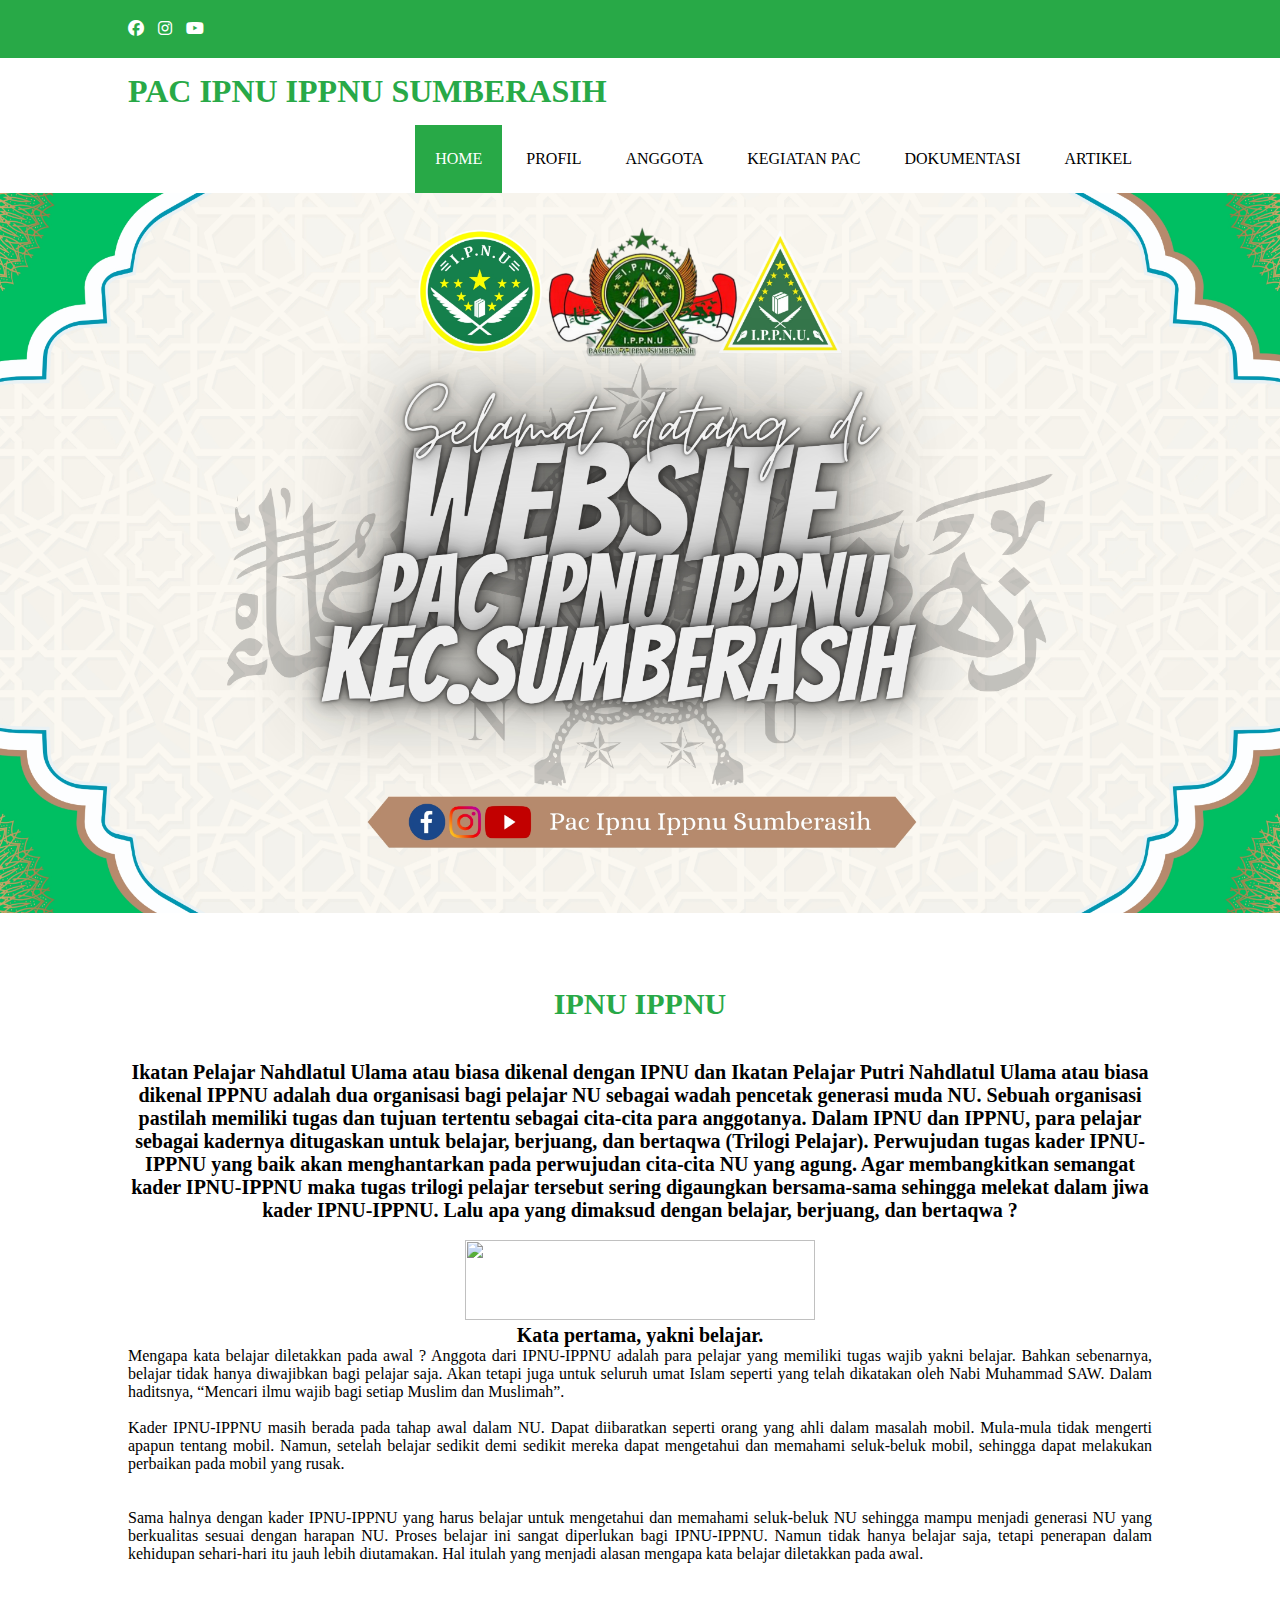
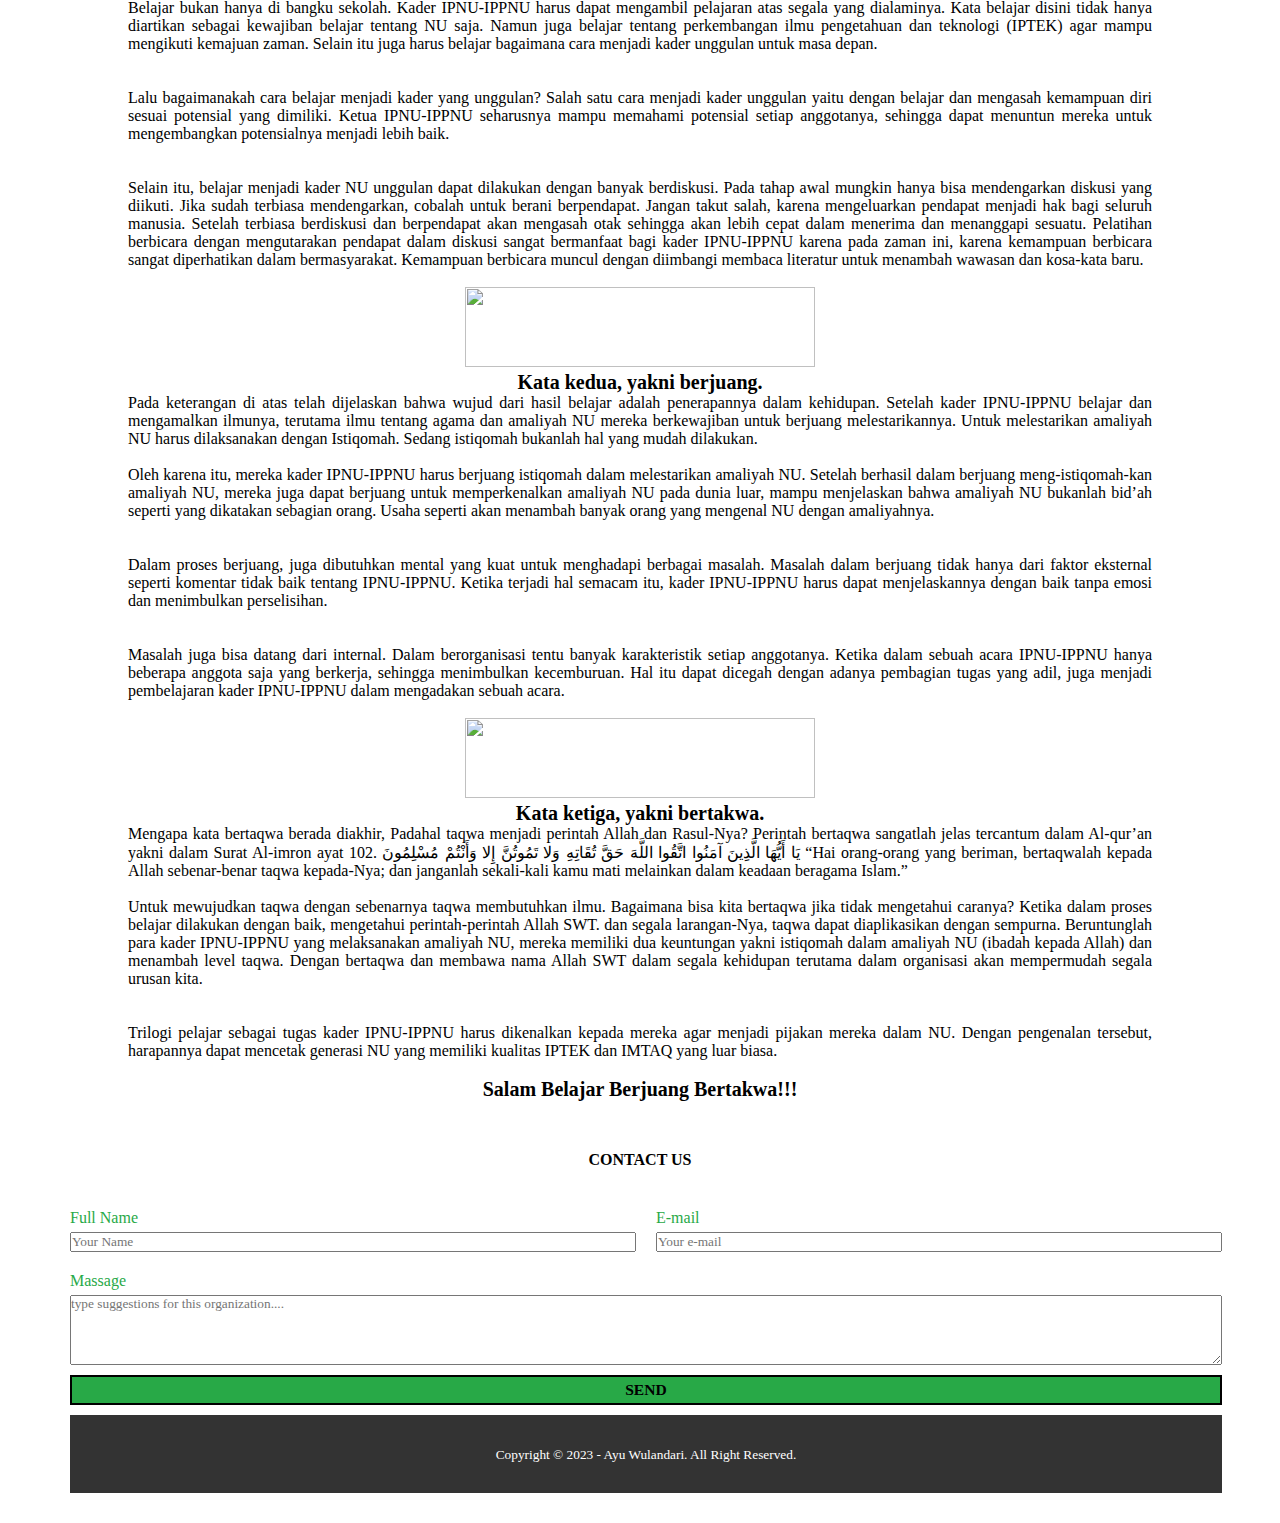
==== index.html @ e55303ee "Add files via upload" ====
<!DOCTYPE html>
<html>
<head>
	<meta charset="utf-8">
	<meta name="viewport" content="width=device-width, initial-scale=1">

	<title>PAC IPNU IPPNU SUMBERASIH</title>
	<link rel="stylesheet" type="text/css" href="style.css">
	<link rel="stylesheet" type="text/css" href="https://cdnjs.cloudflare.com/ajax/libs/font-awesome/6.4.2/css/all.min.css">
</head>
<body>

	<!-- loader -->
	<div class="bg-loader">
		<div class="loader"></div>
	</div>

	<!-- header -->
	<div class="medsos">
		<div class="container">
			<ul>
				<li><a href="https://www.facebook.com/pacipnuippnu.sumberasih"><i class="fa-brands fa-facebook"></i></a></li>
				<li><a href="https://www.instagram.com/pac_ipnuippnu.sumberasih?igsh=cWJ2ZXA4MHR3NzJ2"><i class="fa-brands fa-instagram"></i></a></li>
				<li><a href="https://youtube.com/@pacipnuippnusumberasih8344?si=RuYTJ9kNN4ogpRcQ"><i class="fa-brands fa-youtube"></i></a></li>
			</ul>
		</div>
	</div>

	<header>
		<div class="container">
		<h1><a href="WEB PAC IPNU IPPNU SUMBERASIH.html">PAC IPNU IPPNU SUMBERASIH</a></h1>
			<ul>
				<li class="active"><a href="index.html">HOME</a></li>
				<li><a href="profil.html">PROFIL</a></li>
				<li><a href="anggota.html">ANGGOTA</a></li>
				<li><a href="kegiatan.html">KEGIATAN PAC</a></li>
				<li><a href="dokumentasi.html">DOKUMENTASI</a></li>
				<li><a href="artikel.html">ARTIKEL</a></li>
			</ul>
		</div>
		<img src="revisibaner.jpg" width="100%" height="80%">
	</header>

	<!-- home -->
	<section class="home">
		<div class="container" id="home">
			<h3>IPNU IPPNU</h3>
			<p align="center"><strong>Ikatan Pelajar Nahdlatul Ulama atau biasa dikenal dengan IPNU dan Ikatan Pelajar Putri Nahdlatul Ulama atau biasa dikenal IPPNU adalah dua organisasi bagi pelajar NU sebagai wadah pencetak generasi muda NU. Sebuah organisasi pastilah memiliki tugas dan tujuan tertentu sebagai cita-cita para anggotanya. Dalam IPNU dan IPPNU, para pelajar sebagai kadernya ditugaskan untuk belajar, berjuang, dan bertaqwa (Trilogi Pelajar).
			Perwujudan tugas kader IPNU-IPPNU yang baik akan menghantarkan pada perwujudan cita-cita NU yang agung. Agar membangkitkan semangat kader IPNU-IPPNU maka tugas trilogi pelajar tersebut sering digaungkan bersama-sama sehingga melekat dalam jiwa kader IPNU-IPPNU.
			Lalu apa yang dimaksud dengan belajar, berjuang, dan bertaqwa ?</strong></p><br>

			<center><img src="belajar.png" width="350" height="80"></center>
			<p align="center"><strong>Kata pertama, yakni belajar.</p></strong>
			<p align="justify">Mengapa kata belajar diletakkan pada awal ? Anggota dari IPNU-IPPNU adalah para pelajar yang memiliki tugas wajib yakni belajar. Bahkan sebenarnya, belajar tidak hanya diwajibkan bagi pelajar saja. Akan tetapi juga untuk seluruh umat Islam seperti yang telah dikatakan oleh Nabi Muhammad SAW. Dalam haditsnya, “Mencari ilmu wajib bagi setiap Muslim dan Muslimah”.</p>
			<p align="justify"><br>Kader IPNU-IPPNU masih berada pada tahap awal dalam NU. Dapat diibaratkan seperti orang yang ahli dalam masalah mobil. Mula-mula tidak mengerti apapun tentang mobil. Namun, setelah belajar sedikit demi sedikit mereka dapat mengetahui dan memahami seluk-beluk mobil, sehingga dapat melakukan perbaikan pada mobil yang rusak.</p></br>
			<p align="justify"><br>Sama halnya dengan kader IPNU-IPPNU yang harus belajar untuk mengetahui dan memahami seluk-beluk NU sehingga mampu menjadi generasi NU yang berkualitas sesuai dengan harapan NU. Proses belajar ini sangat diperlukan bagi IPNU-IPPNU. Namun tidak hanya belajar saja, tetapi penerapan dalam kehidupan sehari-hari itu jauh lebih diutamakan. Hal itulah yang menjadi alasan mengapa kata belajar diletakkan pada awal.</p></br>
			<p align="justify"><br>Belajar bukan hanya di bangku sekolah. Kader IPNU-IPPNU harus dapat mengambil pelajaran atas segala yang dialaminya. Kata belajar disini tidak hanya diartikan sebagai kewajiban belajar tentang NU saja. Namun juga belajar tentang perkembangan ilmu pengetahuan dan teknologi (IPTEK) agar mampu mengikuti kemajuan zaman. Selain itu juga harus belajar bagaimana cara menjadi kader unggulan untuk masa depan.</p></br>
			<p align="justify"><br>Lalu bagaimanakah cara belajar menjadi kader yang unggulan?
			Salah satu cara menjadi kader unggulan yaitu dengan belajar dan mengasah kemampuan diri sesuai potensial yang dimiliki. Ketua IPNU-IPPNU seharusnya mampu memahami potensial setiap anggotanya, sehingga dapat menuntun mereka untuk mengembangkan potensialnya menjadi lebih baik.</p></br>
			<p align="justify"><br>Selain itu, belajar menjadi kader NU unggulan dapat dilakukan dengan banyak berdiskusi. Pada tahap awal mungkin hanya bisa mendengarkan diskusi yang diikuti. Jika sudah terbiasa mendengarkan, cobalah untuk berani berpendapat. Jangan takut salah, karena mengeluarkan pendapat menjadi hak bagi seluruh manusia.
			Setelah terbiasa berdiskusi dan berpendapat akan mengasah otak sehingga akan lebih cepat dalam menerima dan menanggapi sesuatu. Pelatihan berbicara dengan mengutarakan pendapat dalam diskusi sangat bermanfaat bagi kader IPNU-IPPNU karena pada zaman ini, karena kemampuan berbicara sangat diperhatikan dalam bermasyarakat. Kemampuan berbicara muncul dengan diimbangi membaca literatur untuk menambah wawasan dan kosa-kata baru.</p></br>
						
			<center><img src="berjuang.png" width="350" height="80"></center>
			<p align="center"><strong>Kata kedua, yakni berjuang.</p></strong>
			<p align="justify">Pada keterangan di atas telah dijelaskan bahwa wujud dari hasil belajar adalah penerapannya dalam kehidupan. Setelah kader IPNU-IPPNU belajar dan mengamalkan ilmunya, terutama ilmu tentang agama dan amaliyah NU mereka berkewajiban untuk berjuang melestarikannya. Untuk melestarikan amaliyah NU harus dilaksanakan dengan Istiqomah. Sedang istiqomah bukanlah hal yang mudah dilakukan.</p>
			<p align="justify"><br>Oleh karena itu, mereka kader IPNU-IPPNU harus berjuang istiqomah dalam melestarikan amaliyah NU. Setelah berhasil dalam berjuang meng-istiqomah-kan amaliyah NU, mereka juga dapat berjuang untuk memperkenalkan amaliyah NU pada dunia luar, mampu menjelaskan bahwa amaliyah NU bukanlah bid’ah seperti yang dikatakan sebagian orang. Usaha seperti akan menambah banyak orang yang mengenal NU dengan amaliyahnya.</p></br>
			<p align="justify"><br>Dalam proses berjuang, juga dibutuhkan mental yang kuat untuk menghadapi berbagai masalah. Masalah dalam berjuang tidak hanya dari faktor eksternal seperti komentar tidak baik tentang IPNU-IPPNU. Ketika terjadi hal semacam itu, kader IPNU-IPPNU harus dapat menjelaskannya dengan baik tanpa emosi dan menimbulkan perselisihan.</p></br>
			<p align="justify"><br>Masalah juga bisa datang dari internal. Dalam  berorganisasi tentu banyak karakteristik setiap anggotanya. Ketika dalam sebuah acara IPNU-IPPNU hanya beberapa anggota saja yang berkerja, sehingga menimbulkan kecemburuan. Hal itu dapat dicegah dengan adanya pembagian tugas yang adil, juga menjadi pembelajaran kader IPNU-IPPNU dalam mengadakan sebuah acara.</p></br>

			<center><img src="bertakwa.png" width="350" height="80"></center>
			<p align="center"><strong>Kata ketiga, yakni bertakwa.</p></strong>
			<p align="justify">Mengapa kata bertaqwa berada diakhir, Padahal taqwa menjadi perintah Allah dan Rasul-Nya?
			Perintah bertaqwa sangatlah jelas tercantum dalam Al-qur’an yakni dalam Surat Al-imron ayat 102.
			يَا أَيُّهَا الَّذِينَ آمَنُوا اتَّقُوا اللَّهَ حَقَّ تُقَاتِهِ وَلا تَمُوتُنَّ إِلا وَأَنْتُمْ مُسْلِمُونَ
			“Hai orang-orang yang beriman, bertaqwalah kepada Allah sebenar-benar taqwa kepada-Nya; dan janganlah sekali-kali kamu mati melainkan dalam keadaan beragama Islam.”</p>
			<p align="justify"><br>Untuk mewujudkan taqwa dengan sebenarnya taqwa membutuhkan ilmu. Bagaimana bisa kita bertaqwa jika tidak mengetahui caranya?
			Ketika dalam proses belajar dilakukan dengan baik, mengetahui perintah-perintah Allah SWT. dan segala larangan-Nya, taqwa dapat diaplikasikan dengan sempurna. Beruntunglah para kader IPNU-IPPNU yang melaksanakan amaliyah NU, mereka memiliki dua keuntungan yakni istiqomah dalam amaliyah NU (ibadah kepada Allah) dan menambah level taqwa. Dengan bertaqwa dan membawa nama Allah SWT dalam segala kehidupan terutama dalam organisasi akan mempermudah segala urusan kita.
			</p></br>
			<p align="justify"><br>Trilogi pelajar sebagai tugas kader IPNU-IPPNU harus dikenalkan kepada mereka agar menjadi pijakan mereka dalam NU. Dengan pengenalan tersebut,  harapannya dapat mencetak generasi NU yang memiliki kualitas IPTEK dan IMTAQ yang luar biasa.</p>
			<p align="center"></br><strong>Salam Belajar Berjuang Bertakwa!!!</p></strong>
		</div>
	</section>
	
	<!-- form -->
	<form action="https://api.web3forms.com/submit" method="POST">
    <input type="hidden" name="access_key" value="2efcaf13-31bf-4866-911f-ea2990ca77e9">
	<p align="center"><strong>CONTACT US</p></strong>
    <div class="formBox">
    	<div class="row50">
    		<div class="inputBox">
    	<span>Full Name</span>
    	<input type="text" placeholder="Your Name" name="name" required>
    </div>

    <div class="inputBox">
    <span>E-mail</span>
    <input type="email" placeholder="Your e-mail" name="email" required>
   	</div>
   	</div>

   <div class="row100">
   	<div class="inputBox">
    <span>Massage</span>
    <textarea name="message" placeholder="type suggestions for this organization...." required></textarea>
    </div>

    <div class="row100">
    	<div class="inputBox">
    <input type="hidden" name="redirect" value="https://web3forms.com/success">
    <button type="submit"><h3>SEND</button></h3>
	</div>
</form>
</div>

	<!-- footer -->
	<footer>
		<div class="container">
			<small>Copyright &copy; 2023 - Ayu Wulandari. All Right Reserved.</small>
		</div>
	</footer>

</body>
</html>
---- style.css ----
* {
	padding: 0;
	margin: 0;
	font-family: lucida bright;
}
a {
	color: inherit;
	text-decoration: none;
	font-family: georgia;
}
.medsos {
	padding: 20px 0;
	background-color: #28A947;
}
.medsos ul li {
	display: inline-block;
	color: #fff;
	margin-right: 10px;
}
.container {
	width: 80%;
	margin: 0 auto;
}
.container:after {
	content: '';
	display: block;
	clear: both;
}
header h1 {
	float: left;
	padding: 15px 0;
	color: #28A947;
	font-style: normal;
}
header ul {
	float: right;
}
header ul li {
	display: inline-block;
}
header ul li a {
	padding: 25px 20px;
	display: inline-block;
	font-family: georgia;
	font-style: normal;
}
header ul li a:hover {
	background-color: #28A947;
	color: #fff;
}
.active {
	background-color: #28A947;
	color: #fff;
}
*{
	margin: opx;
	padding: opx;
	box-sizing: border-box;
}
section {
	padding: 50px 0;
}
section h3 {
	text-align: center;
	padding: 20PX 0;
	color: #28A947;
	margin-bottom: 20px;
	font-family: georgia;
	font-size: 30px;
}
center h4 {
	font-size: 25px;
	font-family: georgia;
}
p {
	font-style: normal;
	font-family: lucida bright;
}
section P strong {
	font-size: 20px;
	font-family: georgia;
}
.box h4 {
	border: 1px solid;
}
.box .col-4 {
	width: 25%;
	padding: 20px;
	box-sizing: border-box;
}
.profil p {
	color: #000000;
	word-spacing: 2px;
	line-height: 25px;
}
h2 center {
	font-size: 25px;
	font-family: georgia;
}
section h5 {
	font-size: 15px;
}
.anggota {
	background-color: #f9f9f9;
	width: 100%;
	padding: 100px;
}
.box{
	display: flex;
	justify-content: center;
	align-items: center;
	min-height: 0px;
}
.card{
	height: 320px;
	width: 300px;
	padding: 15px 10px;
	border-radius: 20px;
	background-color: #1B9E45;
	margin: 15px;
	position: relative;
	overflow: hidden;
	text-align: center;
/*	background-clip: border-box;*/
}
.card img{
	padding: 10px;
	border-radius: 20px;
}
.column {
	float: left;
	width: 20%;
	padding: 5px;
	padding-bottom: 50px;
}
.row {
	content: "";
	display: table;
	clear: both;

}
.kegiatan p strong {
	font-size: 15px;
	font-family: lucida bright;
	word-spacing: 2px;	
}
.kegiatan img {
	margin-right: 15px;
}
.dokumentasi img{
	max-width: 500px;
	padding-bottom: 20px;
	margin: 20px;

}
.artikel h6 {
	color: #778899;
}
.artikel p strong:hover {
	background-color: #FF0000;
}
.artikel img {
	margin-right: 15px;
}
.artikel h5 {
	color: #778899;
}
.label {
	background-color: #28A947;
	color: #fff;
}
.label {
	background-color: #28A947;
	padding: 30px 0;
}
/* footer */
footer {
	padding: 30px 0;
	margin-left: 0px;
	background-color: #333;
	color: #fff;
	text-align: center;
}
/* form */
p .center {
	line-height: 40px;
}
.formBox {
	position: relative;
	width: 90%;
	margin-left: 70px;
	padding: 30px 0;
}
.formBox .row50 {
	display: flex;
	gap: 20px;
}
.inputBox {
	display: flex;
	flex-direction: column;
	margin-bottom: 10px;
	width: 50%;
}
button {
	border: 2px solid black;
}
.inputBox span {
	color: #28A947;
	margin-top: 10px;
	margin-bottom: 5px;
	font-weight: 500;
}
.formBox .row100 .inputBox {
	width: 100%;
}
.formBox textarea {
	height: 70px;
}
.formBox button {
	background-color: #28A947;
	height: 30px;
}
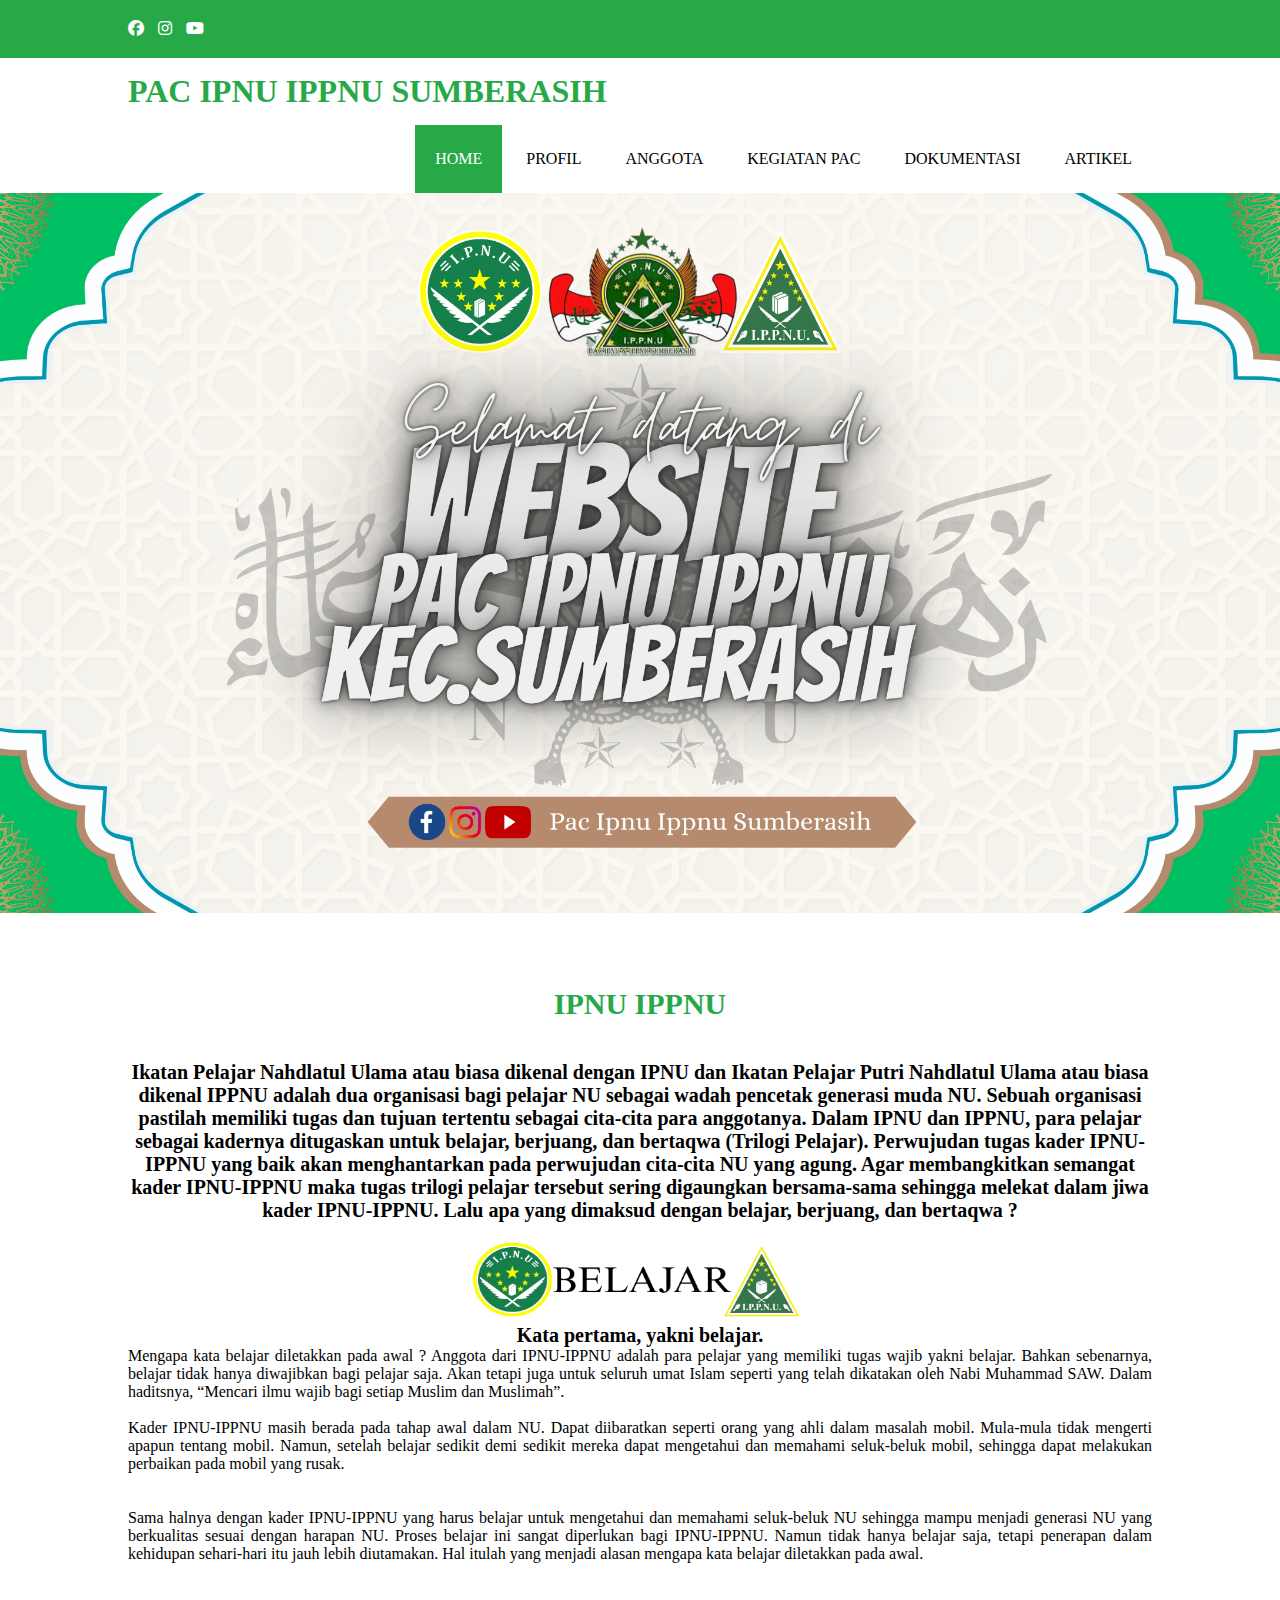
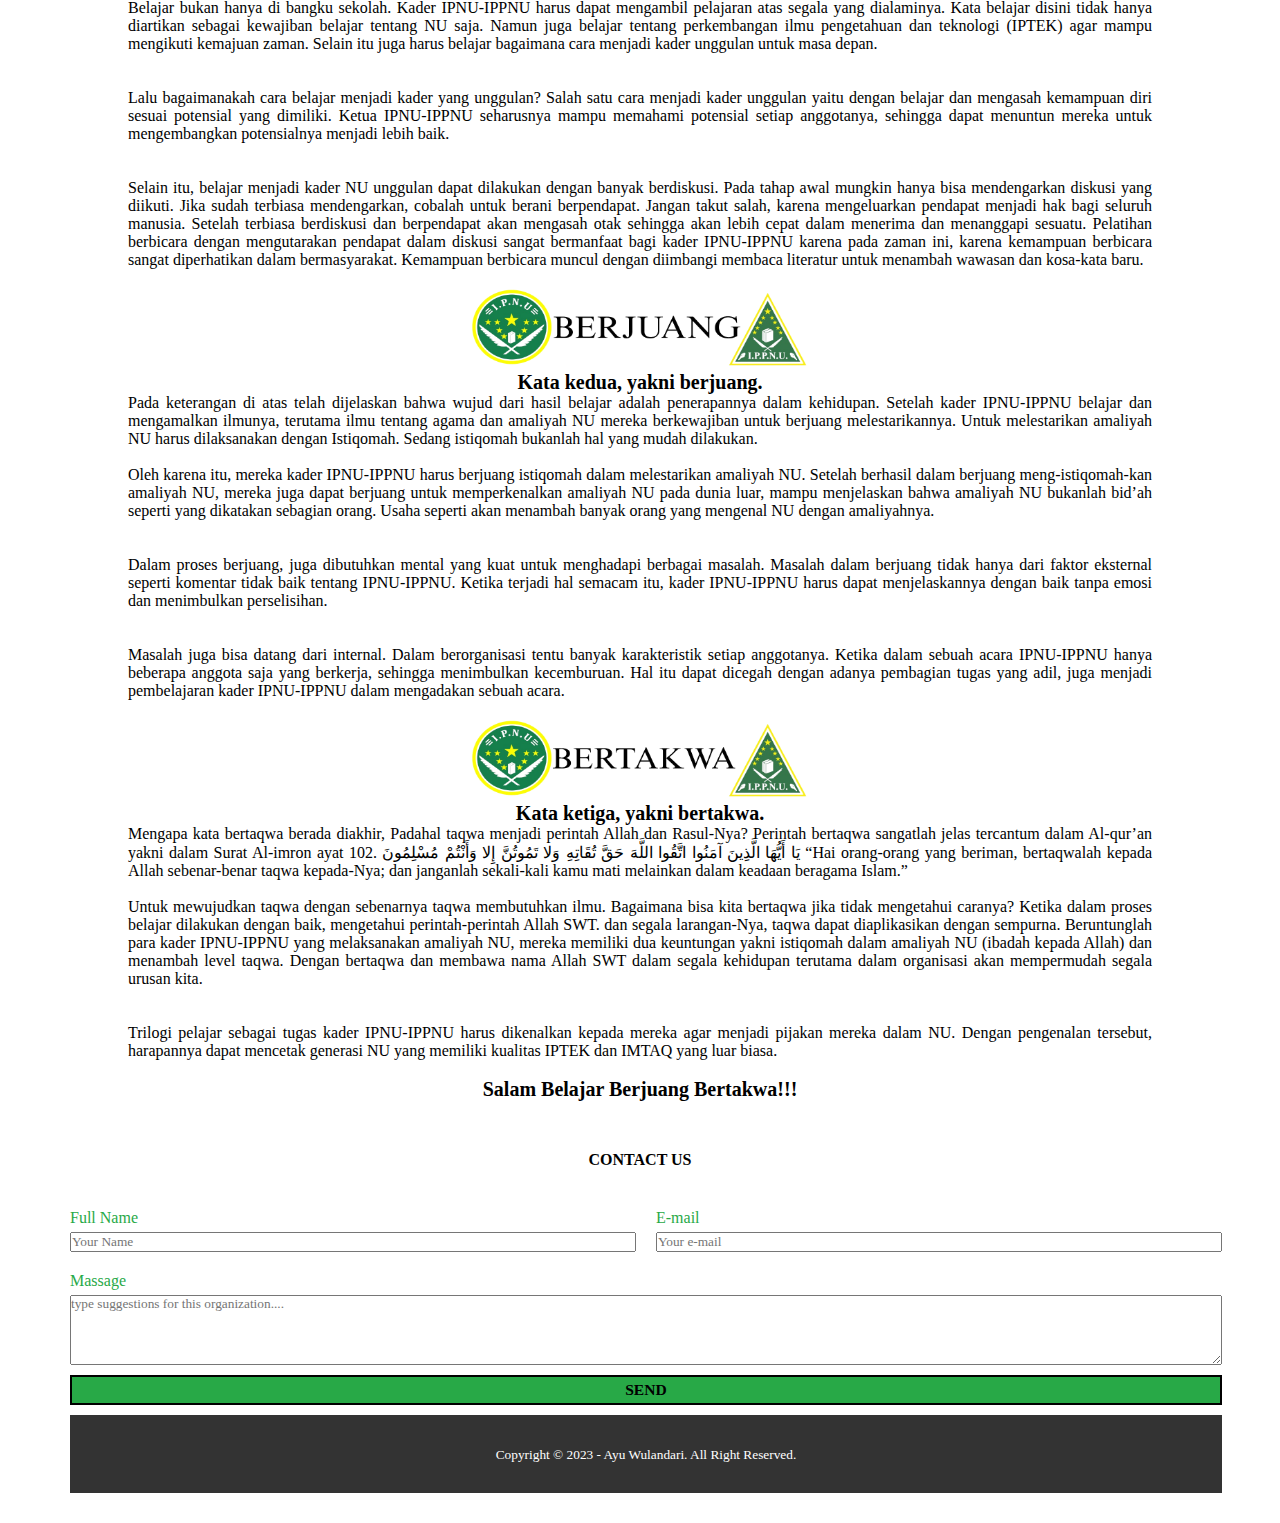
==== commit 385bdc96: "Add files via upload" ====
--- a/index.html
+++ b/index.html
@@ -1,8 +1,6 @@
 <!DOCTYPE html>
 <html>
 <head>
-	<meta charset="utf-8">
-	<meta name="viewport" content="width=device-width, initial-scale=1">
 
 	<title>PAC IPNU IPPNU SUMBERASIH</title>
 	<link rel="stylesheet" type="text/css" href="style.css">
